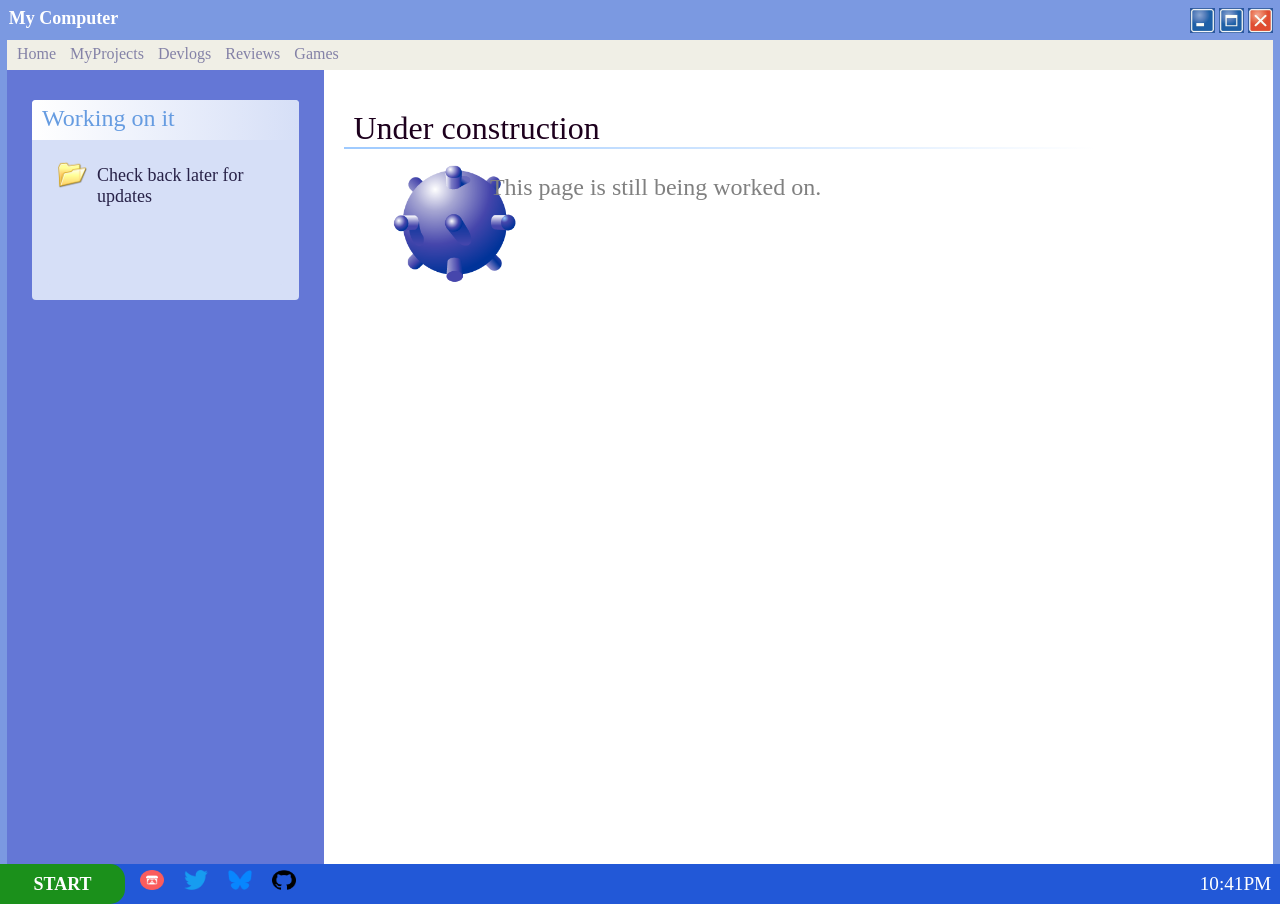
==== pages/construction.html @ 862c19fd "init" ====
<!DOCTYPE html>
<html lang="en">
<head>
    <meta charset="UTF-8">
    <meta name="viewport" content="width=device-width, initial-scale=1.0">
    <title>foxlvr1024</title>
    <link rel="stylesheet" href="../styles.css">
    <link rel="icon" type="image/x-icon" href="../pics/My Computer.ico">

    
</head>
<body>
    
    <header>
        <section class="left">
            <h5>My Computer</h5>
        </section>
        <section class="right">
            <div class="btns">
                <img src="../pics/minimize.png" class="btns" id="minimize">
            </div>
            <div class="btns">
                <img src="../pics/maximise.png" class="btns" id="maximise">
            </div>
            <div class="btns right">
                <img src="../pics/close.png" class="btns" id="close">
            </div>
        </section>
    </header>
    
    <section class="main">
        <article class="banner">
            <div class="file" id="home">
                <p class="file">Home</p>
            </div>
            <div class="file" id="myprojects">
                <p class="file">MyProjects</p>
            </div>
            <div class="file" id="devlogs">
                <p class="file">Devlogs</p>
            </div>
            <div class="file" id="reviews">
                <p class="file">Reviews</p>
            </div>
            <div class="file" id="games">
                <p class="file">Games</p>
            </div>
        </article>

        <article class="middle">
            <div class="navigation">
                <article class="nav">
                    <div class="nav top">
                        <p class="nav top">Working on it</p>
                    </div>
                    <div class="nav content">
                        <div class="fileline">
                            <img src="../pics/Folder Open.ico" class="file">
                            <p class="nav content">Check back later for updates</p>
                        </div>
                    </div>
                </article>
        
            </div>
            <div class="content">
                <div class="cont title">
                    <p class="con title">Under construction</p>
                </div>
                <div class="cont conte">
                    <div class="cont lef">
                        <img src="../pics/Minesweeper.ico" class="big">
                    </div>
                    <div class="cont righ">
                        <p class="con conte">This page is still being worked on.</p>
                    </div>

                    
                </div>
                
            </div>
        </article>
        
    </section>
    
    <footer>
        <section class="left">
            <article class="startbtn" id="start">
                <h5>START</h5>
            </article>
            <a href="https://foxlvr1024.itch.io/">
                <article class="taskicon">
                    <img src="../pics/itchio.png" alt="t" class="icon" style="height: 20px;">
                </article>
            </a>
            <a href="https://x.com/foxlvr1024">
                <article class="taskicon">
                    <img src="../pics/Logo_of_Twitter.png" alt="t" class="icon">
                </article>
            </a>
            <a href="https://bsky.app/profile/foxlvr1024.bsky.social">
                <article class="taskicon">
                    <img src="../pics/Bluesky_Logo.png" alt="t" class="icon">
                </article>
            </a>
            <a href="https://github.com/foxlvr1024">
                <article class="taskicon">
                    <img src="../pics/github-logo.png" alt="t" class="icon">
                </article>
            </a>
        </section>
        <section class="right">
            
            <p id="clock"></p>
            
        </section>
    </footer>
    <script src="../scripts/main.js"></script>
</body>
</html>
---- styles.css ----
body{
    font-family: 'Segoe UI', Tahoma;
    margin:0px;
    padding: 0px;
    
}
header{
    width:auto;
    height:40px;
    background-color: #7b99e1;
    text-align: end;
    
}
section.main{
    border-style: solid;
    min-height:91vh ;
    border-left-width: 7px;
    border-right-width: 7px;
    border-bottom-width: 0px;
    border-top-width: 0px;
    border-color: #7b99e1;
    margin: none;
}
section.left{
    display: inline-block;
    height: auto;
    width: 49.5%;
    text-align: left;
        vertical-align: middle;

}
section.right{
    display: inline-block;
    height: auto;
    width: 49.5%;
    text-align: end;
    
    
    vertical-align: middle;
}
div.btns{
    display:inline-block;
    height: 25px;
    width: 25px;
    background-color: whitesmoke;
    align-content: center;
    text-align: center;
    margin-top: 7.5px;
    cursor: pointer;
    
}
div.btns.right{
    margin-right: 7.5px;
}

div.file{
    display: inline-block;
    height: 30px;
    width: auto;
    margin-left: 10px;
    
}
div.file:hover
{
    background-color: #7a96df;   
}
p.file{
    margin-top: 5px;
    color: #8482a7;
    cursor: pointer;
    user-select: none; 

}

p{
    margin: 0px;
    padding: 0px;
    color:Tomato;
    user-select: none; 

}
h5{
    margin: 0px;
    padding: 0px;
    color:white;
    font-size: large;
    user-select: none; 

}
footer{

    margin: none;
    padding: 0px;
    height: 40px;
    width: auto;
    background-color: #2258d7;
    vertical-align: middle;
    
}



article.startbtn{
    display: inline-block;
    height: 40px;
    width: 125px;
    align-content: center;
    text-align: center;
    background-color: #1b901b;
    border-bottom-right-radius: 15px;
    border-top-right-radius: 15px;
    margin-top: none;
    cursor: pointer;
}

article.startbtn:hover{
    
    background-color: #136313;
}

article.taskicon{
    display: inline-block;
    height: 35px;
    width: 35px;
    align-content: center;
    text-align: center;

    margin-left: 5px;
    
    
}
article.taskicon:hover{
    
    background-color: #3980f4;
}

article.banner{
    height: 30px;
    width: auto;
    background-color: #f0efe6;
}

a{
    text-decoration: none;
}

img.icon{
    margin: auto;
    
    padding: auto;
    width: 24px;
    height: 20px;
}


div.navigation{
    display: inline-block;
    
    width: 25%;
    margin: none;
    background-color: #6477d6;
}

div.content{
    display: inline-block;
    flex: 1;
    margin: 15px;
}

div.cont.title{
    max-width: 750px;
    min-height: 50px;
    min-width: 25px;
    margin: 5px;

    border-image: linear-gradient(to right, #9ecaff 0%, #FFFFFF 100%) 1;
    border-width: 2px;
    border-style: solid;
    border-left-width: 0px;
    border-top-width: 0px;
    border-right-width: 0px;
    color: #1d001d;
    font-size: xx-large;
    
}
p.con.title{
    padding-top: 20px;
    padding-left: 10px;
    color: #1d001d;
    user-select: none;
}
div.cont.conte{
    
    display: flex;
    flex:1;
    min-height: 100px;
    min-width: 25px;
    margin: 5px;
    
    
}
p.con.conte{
    color: #808080;
    padding-top: 20px;
    padding-left: 10px;
    font-size: x-large;
    user-select: none;
}

div.cont.lef{
    width: 15%;
    height: 150px;
    
    
}

div.cont.righ{
    width: 84%;
    min-height: 150px;
    
}  


article.middle{
    display: flex;
    min-height: calc(88vh + 2px);
    
}


article.nav{
    display: flex;
    flex-direction: column;
    width: calc(100% - 50px);
    min-height: 200px;
    margin: auto;
    margin-top: 30px;
    background-color: #d6dff7;


    border-radius: 4px;
}

div.nav.top{
    width: auto;
    height: 40px;
    border-top-left-radius: 4px;
    border-top-right-radius: 4px;
    background-image:linear-gradient(to right, #FFFFFF,#D6DFF7);
    
}
div.nav.content{
    
    width: auto;
    height: auto;
    border-bottom-left-radius: 4px;
    border-bottom-right-radius: 4px;
    background-color: #d6dff7;
}
p.nav.top{
    
    color:#669ce1;
    font-size:x-large;
    margin-left: 10px;
    margin-top: 5px;
    user-select: none;
}
p.nav.content{
    color:#282248;
    font-size:large;
    margin-left: 10px;
    margin-top: 10px;
    user-select: none;
}
img.file{
    margin-top: 5px;
    margin-left: 10px;
    width: 30px;
    height: 30px;
}
img.big{
    padding-left: 35px;
    padding-top: 0px;
    width: 150px;
    height: 150px;
}
div.fileline{
    
    display: flex;
    flex-direction: row;
}

img.btns
{
    width: 25px;
    height: 25px;
    
}

#clock{
    color: white;
    font-size: larger;
    user-select: none;

}
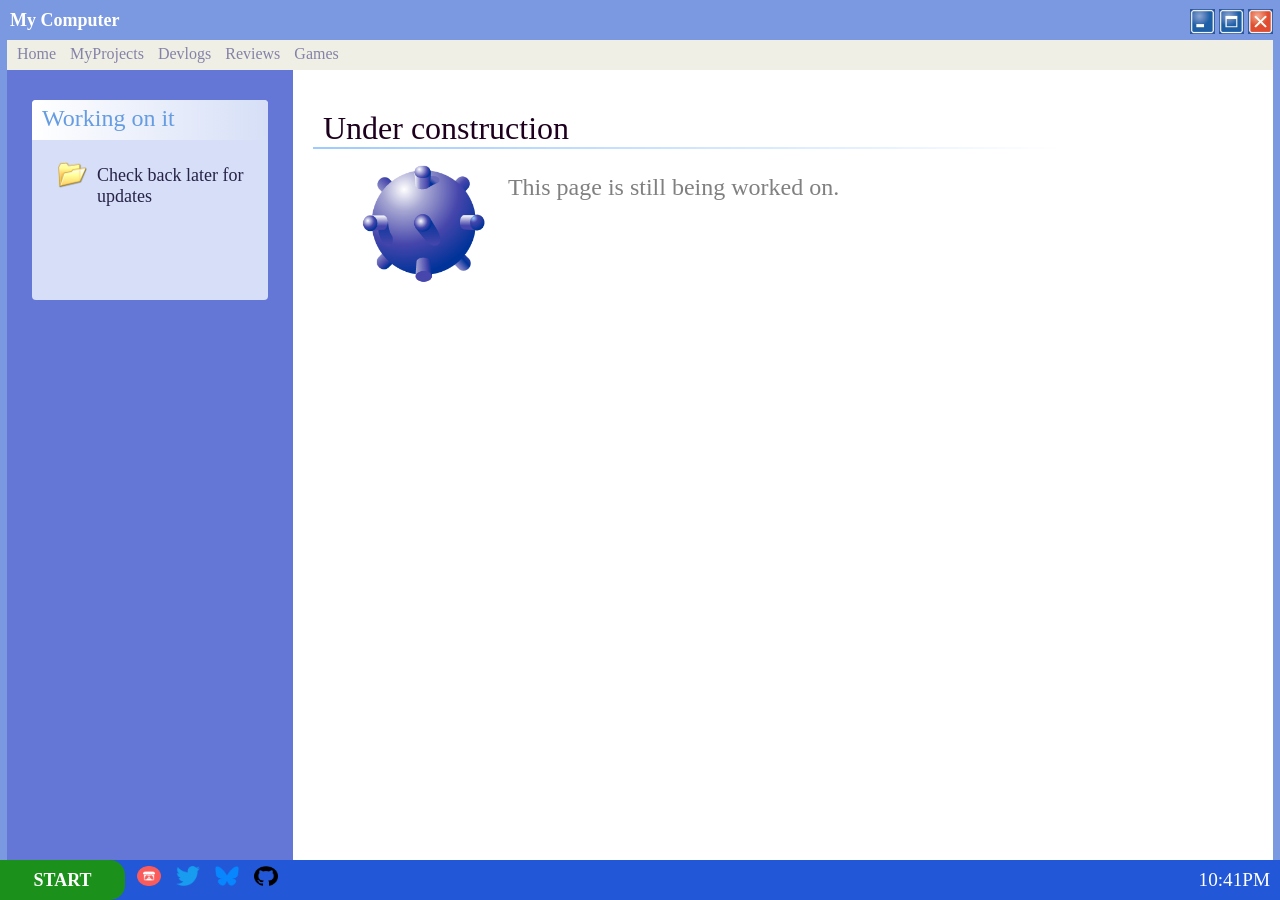
==== commit cfb51ff0: "Add google tags to track traffic" ====
--- a/pages/construction.html
+++ b/pages/construction.html
@@ -9,6 +9,15 @@
 
     
 </head>
+<!-- Google tag (gtag.js) -->
+<script async src="https://www.googletagmanager.com/gtag/js?id=G-0VLJHGMFW7"></script>
+<script>
+  window.dataLayer = window.dataLayer || [];
+  function gtag(){dataLayer.push(arguments);}
+  gtag('js', new Date());
+
+  gtag('config', 'G-0VLJHGMFW7');
+</script>
 <body>
     
     <header>
--- a/styles.css
+++ b/styles.css
@@ -1,21 +1,33 @@
 
 
 body{
+    
     font-family: 'Segoe UI', Tahoma;
     margin:0px;
     padding: 0px;
     
 }
 header{
+    display: flex;
     width:auto;
-    height:40px;
+    min-height: 40px;
+    height:2vh;
     background-color: #7b99e1;
     text-align: end;
     
 }
 section.main{
+    display: flex;
+    flex-direction: column;
+    flex:1;
+    flex-wrap: wrap;
     border-style: solid;
-    min-height:91vh ;
+    min-height:calc(100vh - 80px) ;
+   /*height:100%;*/
+    /*min-width:calc(100vw - 14px);*/
+    
+    
+    width: calc(100% - 14px);
     border-left-width: 7px;
     border-right-width: 7px;
     border-bottom-width: 0px;
@@ -26,17 +38,21 @@
 section.left{
     display: inline-block;
     height: auto;
-    width: 49.5%;
+    margin: auto;
+    padding-left: 10px;
+    
+    width: 90%;
     text-align: left;
         vertical-align: middle;
-
+    
 }
 section.right{
     display: inline-block;
     height: auto;
-    width: 49.5%;
+    min-width: 100px;
+    width: 10%;
     text-align: end;
-    
+    margin: auto;
     
     vertical-align: middle;
 }
@@ -90,14 +106,20 @@
 
 }
 footer{
-
+    display: inline-flex;
+    flex:5;
     margin: none;
     padding: 0px;
-    height: 40px;
-    width: auto;
+    min-height: 40px;
+    height:2vh;
+
+    /*width: 100vw;*/
     background-color: #2258d7;
     vertical-align: middle;
-    
+    position: fixed;
+    bottom: 0;
+    left: 0;
+    width: 100%;
 }
 
 
@@ -112,6 +134,7 @@
     border-bottom-right-radius: 15px;
     border-top-right-radius: 15px;
     margin-top: none;
+    margin-left: -10px;
     cursor: pointer;
 }
 
@@ -123,7 +146,7 @@
 article.taskicon{
     display: inline-block;
     height: 35px;
-    width: 35px;
+    width: 30px;
     align-content: center;
     text-align: center;
 
@@ -137,8 +160,10 @@
 }
 
 article.banner{
+    
     height: 30px;
-    width: auto;
+    /*min-width: 100%;*/
+    width: 100%;
     background-color: #f0efe6;
 }
 
@@ -148,8 +173,8 @@
 
 img.icon{
     margin: auto;
-    
-    padding: auto;
+   
+    
     width: 24px;
     height: 20px;
 }
@@ -157,16 +182,22 @@
 
 div.navigation{
     display: inline-block;
-    
-    width: 25%;
+    min-width: calc(20% - 14px);
+    /*height: 100%;*/
+    /*width: calc(20% - 14px);*/
     margin: none;
+    padding: none;
+    padding-bottom: 100px;
     background-color: #6477d6;
 }
 
 div.content{
-    display: inline-block;
+    /*display: inline-block;*/
     flex: 1;
+    min-height: calc(100% - 50px);
+    width: 80%;
     margin: 15px;
+    /*background-color: yellow;*/
 }
 
 div.cont.title{
@@ -210,14 +241,14 @@
 }
 
 div.cont.lef{
-    width: 15%;
+    /*width: 15%;*/
     height: 150px;
     
     
 }
 
 div.cont.righ{
-    width: 84%;
+    width: auto;
     min-height: 150px;
     
 }  
@@ -225,15 +256,28 @@
 
 article.middle{
     display: flex;
-    min-height: calc(88vh + 2px);
-    
-}
+    /*min-height: calc(88vh + 2px);
+    /*height: 100%;*/
+    /*min-width: calc(100% - 14px);
+    max-width: calc(100% - 14px);
+    */
+    /*height: auto;*/
+    /*flex:1;*/
+    flex:1;
+    width: 100%;
+    padding: none;
+    margin: none;
+
+}
+
+
 
 
 article.nav{
     display: flex;
     flex-direction: column;
-    width: calc(100% - 50px);
+    min-width: calc(100% - 50px);
+    max-width: calc(100% - 50px);
     min-height: 200px;
     margin: auto;
     margin-top: 30px;
@@ -245,7 +289,7 @@
 
 div.nav.top{
     width: auto;
-    height: 40px;
+    min-height: 40px;
     border-top-left-radius: 4px;
     border-top-right-radius: 4px;
     background-image:linear-gradient(to right, #FFFFFF,#D6DFF7);
@@ -303,5 +347,87 @@
     color: white;
     font-size: larger;
     user-select: none;
-
-}
+    margin-right: 10px;
+}
+
+
+@media screen and (max-width: 768px) {
+  
+    body{
+    display: flex;
+    flex-direction: column;
+    flex-wrap: wrap;
+    /*flex-direction: column-reverse;*/
+    font-family: 'Segoe UI', Tahoma;
+    
+    margin:0px;
+    padding: 0px;
+    
+    }
+
+    article.middle{
+    flex-direction: column;
+    flex:6;
+    /*min-height: calc(88vh + 2px);
+    /*min-width: calc(100% - 14px);
+    max-width: calc(100% - 14px);
+    */
+    
+    width: 100%;
+    }
+    div.navigation{
+    display: inline-block;
+    
+    min-width: calc(20% - 14px);
+    
+    width: 100%;
+    margin: none;
+    padding-bottom: 30px;
+    background-color: #6477d6;
+    }
+
+    article.nav{
+    display: flex;
+    flex-direction: column;
+    width: calc(100% - 50px);
+    min-height: 100px;
+    margin: auto;
+    margin-top: 30px;
+    background-color: #d6dff7;
+
+
+    border-radius: 4px;
+    }
+    div.cont.righ{
+    width: 100%;
+    min-height: 150px;
+    
+    }  
+    div.cont.conte{
+    
+    display: flex;
+    flex:1;
+    min-height: 100px;
+    min-width: 25px;
+    width: 100%;
+    margin: 5px;
+    
+    
+    }
+    div.content{
+    /*display: inline-block;*/
+    flex: 1;
+    width: 95%;
+    margin: 15px;
+    
+    }
+    p.con.conte{
+        font-size: 5vmin;
+    }
+    img.big{
+        padding-left: 0px;
+        padding-top: 0px;
+        width: 50px;
+        height: 50px;
+    }
+}
